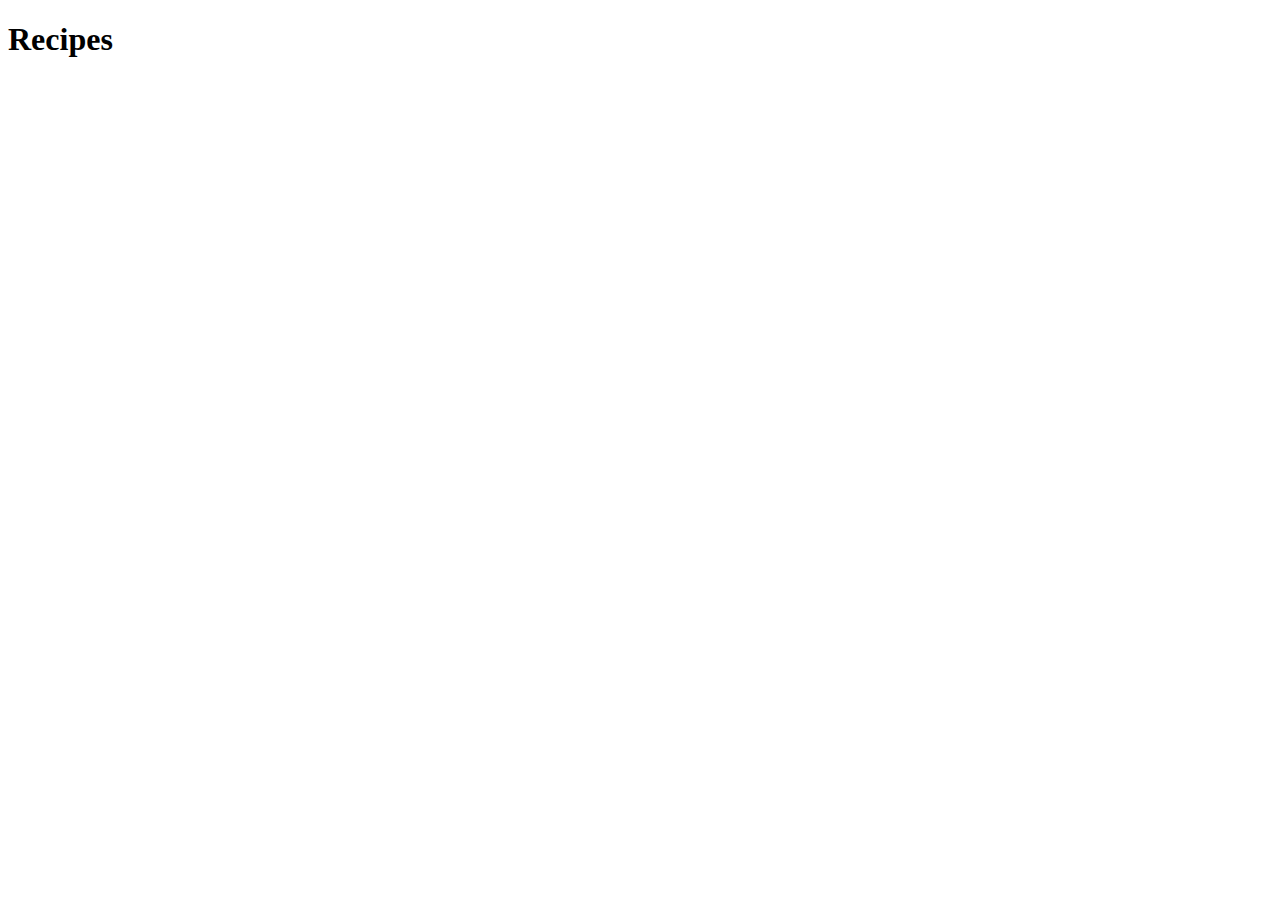
==== index.html @ e35aa456 "Setup index page" ====
<!DOCTYPE html>
<html lang="en">
<head>
    <meta charset="UTF-8">
    <meta http-equiv="X-UA-Compatible" content="IE=edge">
    <meta name="viewport" content="width=device-width, initial-scale=1.0">
    <title>Recipes</title>
</head>
<body>
    <h1>Recipes</h1>
</body>
</html>
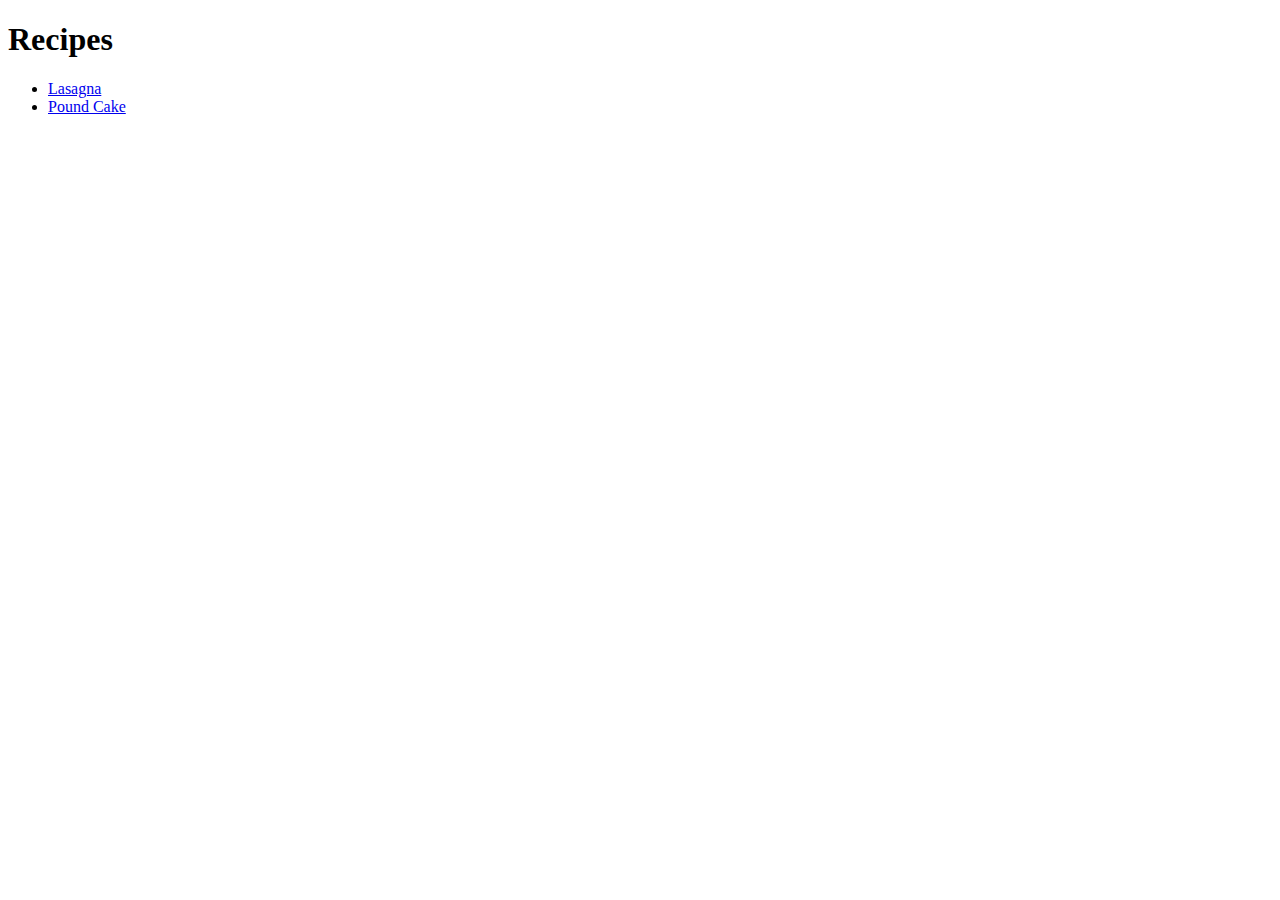
==== commit bb897b58: "Add pound cake recipe page and content for page. Add link on index page for pound cake page" ====
--- a/index.html
+++ b/index.html
@@ -8,5 +8,9 @@
 </head>
 <body>
     <h1>Recipes</h1>
+    <ul>
+        <li><a href="/recipes/lasagna.html">Lasagna</a></li>
+        <li><a href="/recipes/poundcake.html">Pound Cake</a></li>
+    </ul>
 </body>
 </html>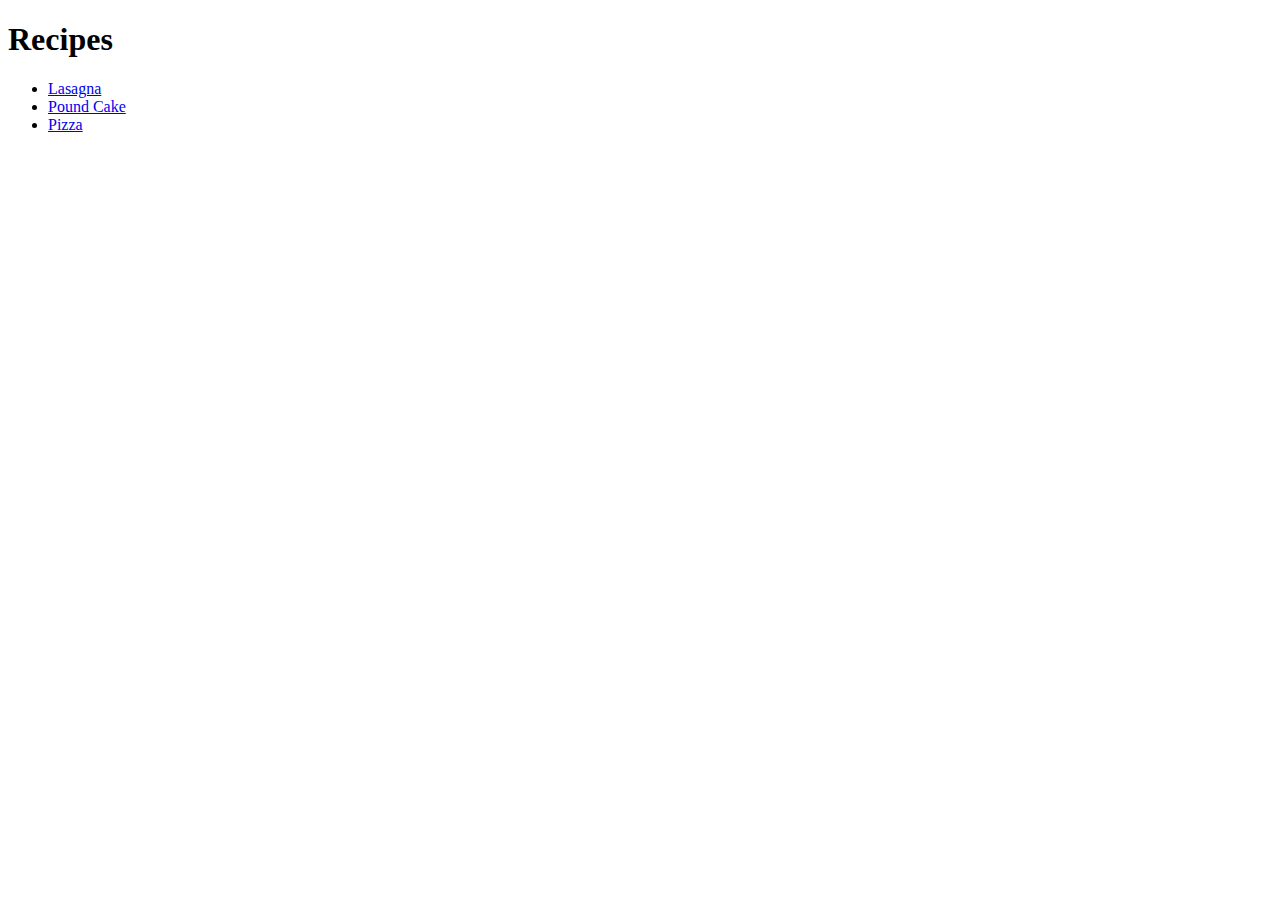
==== commit a7b663b1: "Add pizza page and page content. Add link to pizza page to index page" ====
--- a/index.html
+++ b/index.html
@@ -11,6 +11,7 @@
     <ul>
         <li><a href="/recipes/lasagna.html">Lasagna</a></li>
         <li><a href="/recipes/poundcake.html">Pound Cake</a></li>
+        <li><a href="/recipes/pizza.html">Pizza</a></li>
     </ul>
 </body>
 </html>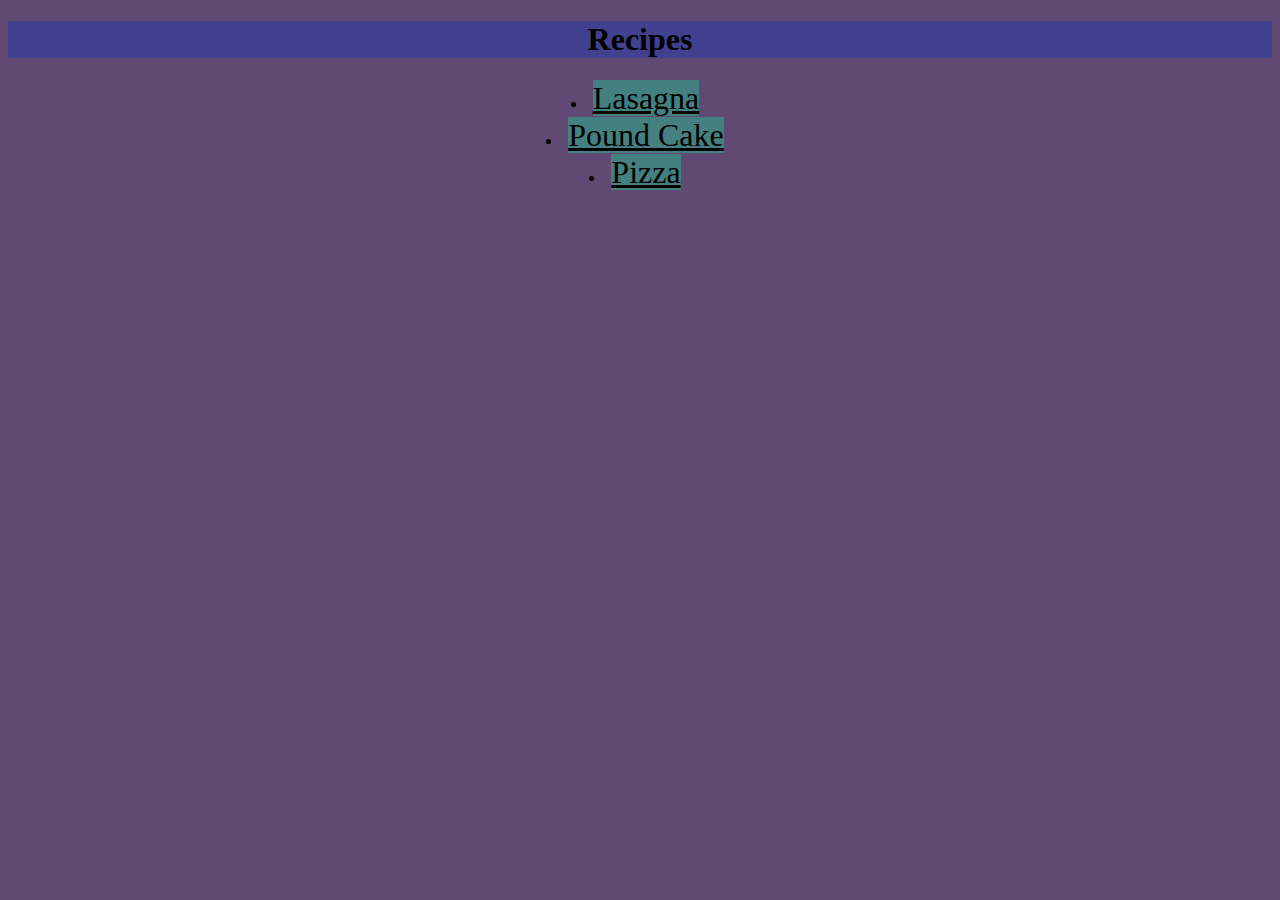
==== commit 78654587: "Add styles to pages" ====
--- a/index.html
+++ b/index.html
@@ -4,6 +4,7 @@
     <meta charset="UTF-8">
     <meta http-equiv="X-UA-Compatible" content="IE=edge">
     <meta name="viewport" content="width=device-width, initial-scale=1.0">
+    <link rel="stylesheet" href="/styles.css">
     <title>Recipes</title>
 </head>
 <body>
--- a/styles.css
+++ b/styles.css
@@ -0,0 +1,42 @@
+*{
+    text-align: center;
+    font-family: 'Times New Roman', Times, serif;
+    
+}
+body{
+    background-color: rgb(96, 74, 116);
+}
+a{
+    background-color: rgb(68, 128, 128);
+    color: black;
+    font-size: 32px;
+}
+h1{
+    background-color: rgb(65, 65, 144);
+}
+h2{
+    background-color: rgb(61, 61, 97);
+}
+p{
+    background-color: rgb(61, 61, 97);
+}
+ul{
+    list-style-position: inside;
+    margin-right: 50px;
+}
+ol{
+    text-align: left;
+}
+
+.pizza-img{
+    height: auto;
+    width: 500px;
+}
+.poundcake-img{
+    height: auto;
+    width: 500px;
+}
+.lasagna-img{
+    height: auto;
+    width: 500px;
+}